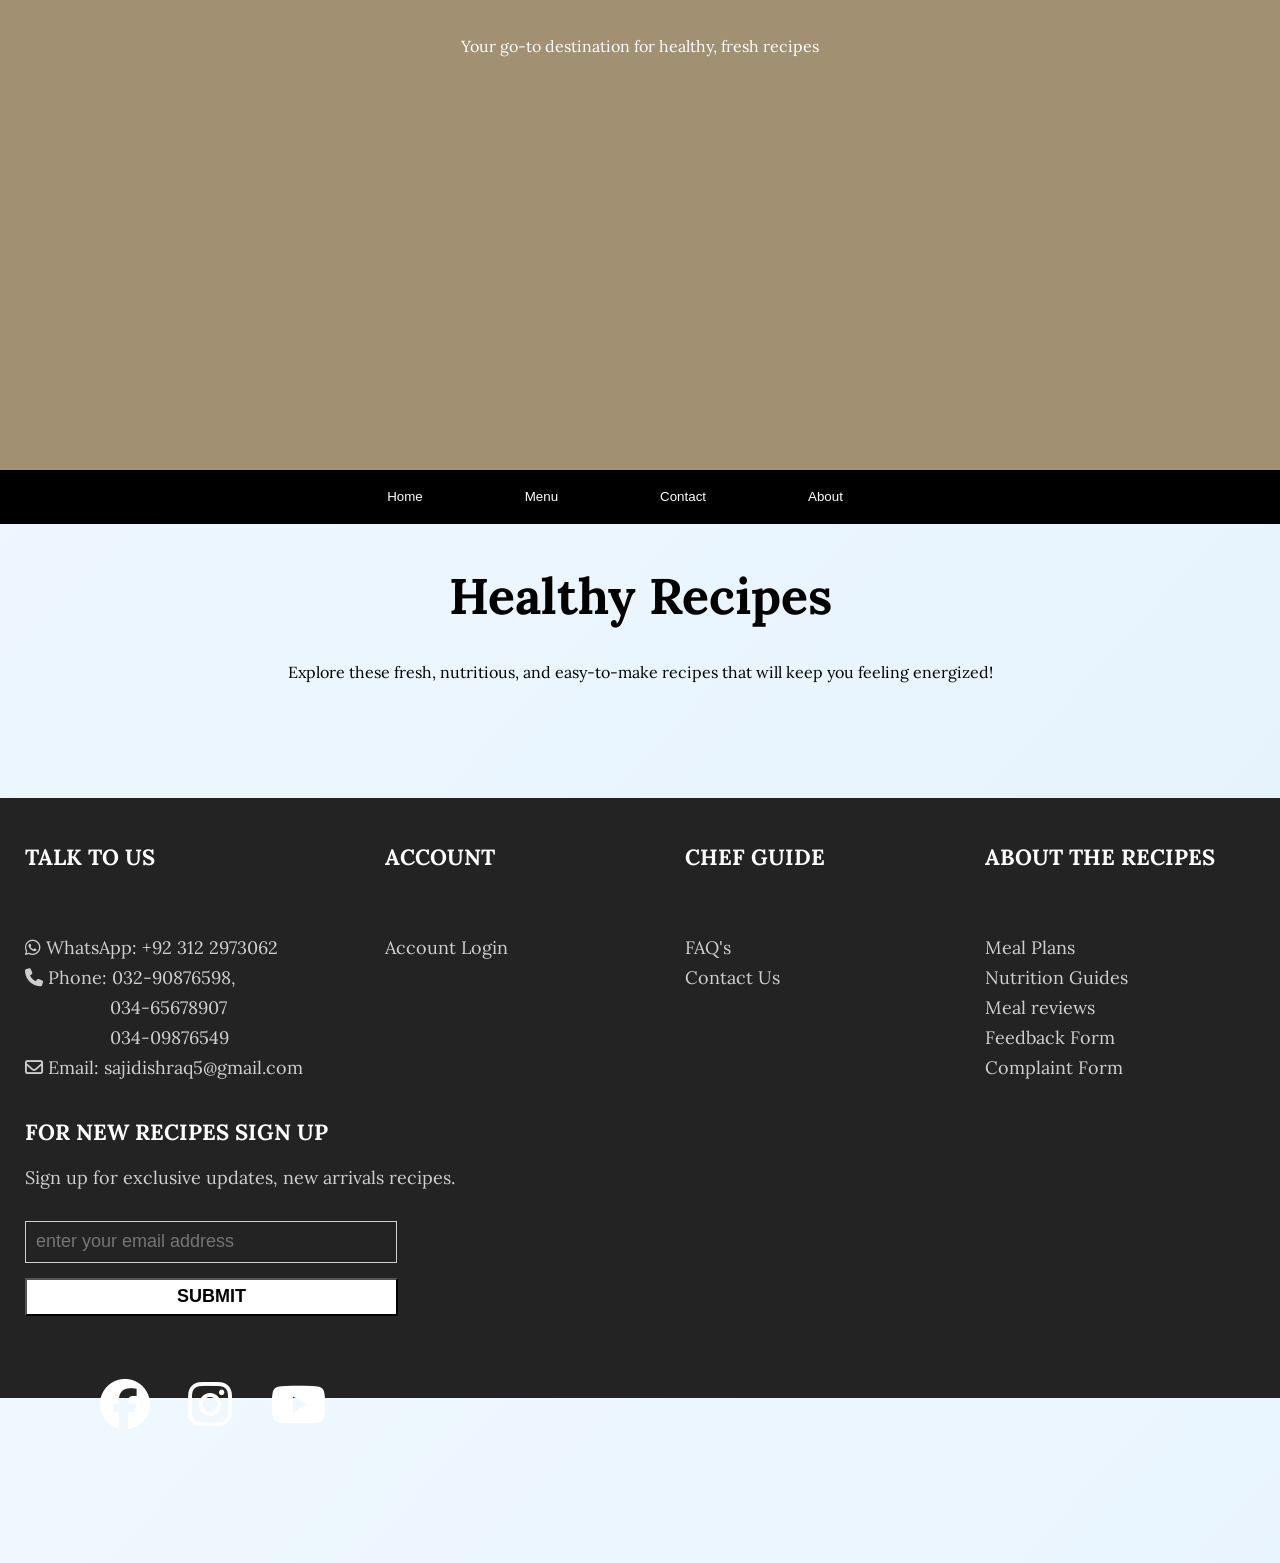
==== index.html @ b6444896 "Inital Commit" ====
<!DOCTYPE html>
<html lang="en">
  <head>
    <meta charset="UTF-8" />
    <meta name="viewport" content="width=device-width, initial-scale=1.0" />
    <link
      href="https://fonts.googleapis.com/css2?family=Merriweather:wght@700&family=Lora:wght@400;500&display=swap"
      rel="stylesheet"
    />
    <link
      rel="stylesheet"
      href="https://cdnjs.cloudflare.com/ajax/libs/font-awesome/6.5.1/css/all.min.css"
      integrity="sha512-DTOQO9RWCH3ppGqcWaEA1BIZOC6xxalwEsw9c2QQeAIftl+Vegovlnee1c9QX4TctnWMn13TZye+giMm8e2LwA=="
      crossorigin="anonymous"
      referrerpolicy="no-referrer"
    />
    <link rel="stylesheet" href="./style.css" />
    <link rel="icon" href="./Pictures/icon.svg" />
    <title>Fresh Fork</title>
  </head>
  <body>
    <div class="header">
      <center>
        <img class="logo" src="./Pictures/logo.png" alt="" />
      </center>

      <center><p>Your go-to destination for healthy, fresh recipes</p></center>
    </div>

    <div class="navbar">
      <center>
        <button class="nav-items"><a href="./index.html">Home</a></button>
        <button class="nav-items"><a href="./menu.html">Menu</a></button>
        <button class="nav-items"><a href="./contact.html">Contact</a></button>
        <button class="nav-items"><a href="./about.html">About</a></button>
      </center>
    </div>

    <center>
      <h1 style="margin-top: 40px; font-size: 50px">Healthy Recipes</h1>
    </center>
    <center>
      <p>
        Explore these fresh, nutritious, and easy-to-make recipes that will keep
        you feeling energized!
      </p>
    </center>

    <!-- Footer start -->

    <div class="footer">
      <div class="footer-card1">
        <p class="footer-headings">TALK TO US</p>
        <br />
        <p class="footer-card-texts">
          <i class="fa-brands fa-whatsapp"></i> WhatsApp: +92 312 2973062 <br />
          <i class="fa fa-phone" aria-hidden="true"></i> Phone: 032-90876598,
          <br />
          <span style="margin-left: 85px"> 034-65678907 </span><br />
          <span style="margin-left: 85px">034-09876549 </span><br />
          <i class="fa-regular fa-envelope"></i> Email: sajidishraq5@gmail.com
        </p>
      </div>
      <div class="footer-card2">
        <p class="footer-headings">ACCOUNT</p>
        <br />
        <p class="footer-card-texts"><a href="">Account Login</a> <br /></p>
      </div>
      <div class="footer-card3">
        <p class="footer-headings">CHEF GUIDE</p>
        <br />
        <p class="footer-card-texts">
          <a href="">FAQ's</a><br />
          <a href="Contact.html" target="_blank">Contact Us</a><br />
          <br />
        </p>
      </div>
      <div class="footer-card4">
        <p class="footer-headings">ABOUT THE RECIPES</p>
        <br />
        <p class="footer-card-texts">
          <a href="">Meal Plans</a><br />
          <a href="">Nutrition Guides</a><br />
          <a href="">Meal reviews</a><br />
          <a href="">Feedback Form</a><br />
          <a href="">Complaint Form</a>
        </p>
      </div>
      <div class="footer-card5">
        <p class="footer-headings">FOR NEW RECIPES SIGN UP</p>
        <p class="footer-card-texts" style="line-height: 20px">
          Sign up for exclusive updates, new arrivals recipes.
        </p>
        <input
          class="footer-signup"
          type="email"
          placeholder="enter your email address"
          required
        />
        <button class="footer-submit-button" type="submit">SUBMIT</button>
      </div>
      <div class="footer-card6">
        <p class="footer-icons">
          <span class="facebook-icon"
            ><a
              class="footer-facebook-icon-anchor"
              target="_blank"
              href="https://www.facebook.com/EatingWell/"
              ><i class="fa-brands fa-facebook"></i></a
          ></span>
          <span class="instagram-icon"
            ><a
              class="footer-instagram-icon-anchor"
              target="_blank"
              href="https://www.instagram.com/freshfork6/?next=%2F"
              ><i class="fa-brands fa-instagram"></i></a
          ></span>
          <span class="youtube-icon"
            ><a
              class="footer-youtube-icon-anchor"
              target="_blank"
              href="https://www.youtube.com/watch?v=9h9S9kD67-Q"
              ><i class="fa-brands fa-youtube"></i></a
          ></span>
        </p>
      </div>
      <!-- Footer End -->
    </div>
  </body>
</html>
---- style.css ----
body {
    font-family: 'Lora', serif;
    margin: 0;
    padding: 0;
    background: linear-gradient(to bottom right, #f0f8ff, #e3f2fd);
}

.header{
    background-color: rgb(161, 145, 114);
    height: 470px;
    width: auto;
}

.logo{
    margin-left: 10px;
    width: auto;
    height: 400px;
}

.header p{
    color: white;
}

.navbar{
    height: 54px;
    width: auto;
    background-color: black;
}

.navbar a{
    color: white;
    text-decoration: none;
}

.navbar a:hover{
    color: black;

}

.nav-items{
  margin-top: 3px;
    margin-right: 50px;
    border-radius: 50px;
    padding: 16px 24px 16px 24px;
    background-color:black;
    border: none;
    transition: background-color 0.3s ease;
}

.nav-items:hover{
    background-color:  #b87c0d;
    transform: scale(1.1);

}

/* Footer */

.footer {
    width: 100%;
    height: 600px;
    background-color: rgb(35, 35, 35);
    float: right;
    margin-top: 100px;
  }
  
  .footer-headings {
    font-size: 22px;
    font-weight: bold;
    margin-top: 20px;
    margin-left: 10px;
    color: rgb(255, 255, 255);
  }
  
  .footer-card-texts {
    font-size: 18px;
    margin-top: 20px;
    margin-left: 10px;
    line-height: 30px;
    color: rgb(207, 207, 207);
  }
  
  .footer-card-texts a {
    text-decoration: none;
    color: rgb(207, 207, 207);
    font-size: 18px;
    margin-top: 20px;
    line-height: 30px;
  }
  
  .footer-card-texts a:hover {
    text-decoration: underline;
    color: rgb(222, 222, 222);
  }
  
  .footer-card1 {
    height: 250px;
    width: 330px;
    float: left;
    margin-right: 20px;
    margin-top: 25px;
    padding: 0px 5px 0px 5px;
    margin-left: 10px;
  }
  
  .footer-card2 {
    height: 250px;
    width: 270px;
    float: left;
    margin-right: 20px;
    margin-top: 25px;
    padding: 0px 5px 0px 5px;
  }
  
  .footer-card3 {
    height: 250px;
    width: 270px;
    float: left;
    margin-top: 25px;
    margin-right: 20px;
    padding: 0px 5px 0px 5px;
  }
  
  .footer-card4 {
    height: 250px;
    width: 250px;
    float: left;
    margin-top: 25px;
    padding: 0px 5px 0px 5px;
  }
  
  .footer-card5 {
    height: 220px;
    width: 465px;
    float: left;
    margin-top: 25px;
    padding: 0px 5px 0px 5px;
    margin-left: 10px;
    /* background-color: wheat; */
  }
  
  .footer-card6 {
    height: 220px;
    width: 800px;
    float: left;
    margin-top: 25px;
    padding: 0px 5px 0px 5px;
    margin-left: 10px;
    /* background-color: wheat; */
    font-size: 30px;
  }
  
  .footer-facebook-icon-anchor {
    font-size: 50px;
    margin-left: 85px;
    color: white;
    transition: color 0.3s;
  }
  
  .footer-facebook-icon-anchor:hover {
    color: rgb(8, 102, 255);
  }
  
  .footer-instagram-icon-anchor {
    font-size: 50px;
    margin-left: 30px;
    color: white;
    transition: color 0.3s;
  }
  
  .footer-instagram-icon-anchor:hover {
    color: rgb(255, 94, 0);
  }
  
  .footer-youtube-icon-anchor {
    font-size: 50px;
    margin-left: 30px;
    color: white;
    transition: color 0.3s;
  }
  
  .footer-youtube-icon-anchor:hover {
    color: rgb(217, 13, 13);
  }
  
  .footer-signup {
    float: left;
    width: 350px;
    height: 30px;
    font-size: 18px;
    background-color: rgb(35, 35, 35);
    color: rgb(207, 207, 207);
    padding: 5px 10px 5px 10px;
    margin-top: 15px;
    margin-left: 10px;
    border: 1px solid rgb(207, 207, 207);
  }
  
  .footer-submit-button {
    float: left;
    width: 373px;
    height: 38px;
    font-size: 5px;
    background-color: rgb(35, 35, 35);
    color: black;
    padding: 5px 10px 5px 10px;
    margin-top: 15px;
    margin-left: 10px;
    border-radius: 0px;
    box-shadow: none;
    text-align: center;
    font-size: 18px;
    background-color: white;
    font-weight: bold;
    transition: background-color 0.5s, color 0.5s;
  }
  
  .footer-submit-button:hover {
    background-color: black;
    color: white;
    cursor: pointer;
  }

  /* Menu Start */

  .menu-list {
    padding: 50px;
    display: grid;
    grid-template-columns: repeat(auto-fill, minmax(300px, 1fr));
    gap: 30px;
    margin-top: 40px;
}

.menu-list a {
  text-decoration: none;
}

.menu-item {
    background-color: #ffffff;
    border-radius: 15px;
    padding: 20px;
    box-shadow: 0 4px 15px rgba(0, 0, 0, 0.1);
    transition: transform 0.3s ease, box-shadow 0.3s ease, background-color 0.3s ease, color 0.3s ease;
}

.menu-item:hover {
    background-color: #ff986f;
    transform: translateY(-10px);
    box-shadow: 0 8px 25px rgba(0, 0, 0, 0.2);
    cursor: pointer;
}

.menu-item img {
    width: 100%;
    height: 200px;
    object-fit: cover;
    border-radius: 10px;
}

.menu-item h3 {
    color: #2c3e50;
    font-family: 'Merriweather', serif;
    font-weight: 700;
    margin-top: 15px;
    font-size: 1.8em;
}

.menu-item p {
    color: #7f8c8d;
    font-size: 1.1em;
    margin-top: 10px;
}

/* Contact Page Start */

.contact-banner {
  width: 100%;
  height: 250px;
  margin-top: 100px;
  background-color: #2c3e50;
  background-position: center;
  background-size: cover;
  background-repeat: no-repeat;
  float: left;
}

.contact-bannertext {
  color: white;
  font-size: 50px;
  font-weight: bold;
  margin-top: 80px;
  margin-left: 80px;
}

.submit-formheading {
  font-size: 40px;
  font-weight: bold;
  margin-bottom: 40px;
}

.submit-form {
  height: 750px;
  width: 500px;
  /* background-color: black; */
  margin-top: 100px;
  float: right;
}

label {
  color: rgb(254, 181, 0);
  font-size: 20px;
}

.forminput {
  margin-top: 20px;
  margin-bottom: 40px;
  padding-top: 15px;
  padding-bottom: 15px;
  padding-right: 200px;
  padding-left: 40px;
  font-size: 14px;
  border: 1px solid rgb(206, 212, 218);
  color: rgb(73, 80, 87);
  font-style: italic;
}

.Message {
  padding-bottom: 100px;
  margin-top: 20px;
  margin-bottom: 40px;
  padding-top: 15px;
  padding-right: 200px;
  padding-left: 40px;
  font-size: 14px;
  border: 1px solid rgb(206, 212, 218);
  color: rgb(73, 80, 87);
  font-style: italic;
}

.Requestaquote-button {
  padding-top: 15px;
  padding-bottom: 15px;
  padding-right: 45px;
  padding-left: 45px;
  color: white;
  font-size: 16px;
  background-color: rgb(35, 33, 106);
  border: none;
  font-weight: bold;
  border-radius: 5px;
  font-family: Montserrat, san-serif;
  box-shadow: none;
  transition: background-color 0.15s;
}

.Requestaquote-button:hover {
  background-color: rgba(35, 33, 106, 0.85);
  cursor: pointer;
}

.contactus {
  height: 600px;
  width: 680px;
  /* background-color: wheat; */
  margin-top: 100px;
  float: left;
}

.contactus-heading {
  font-size: 28px;
  font-weight: bold;
  margin-top: 200px;
  margin-left: 40px;
  margin-bottom: 35px;
}

.contactus-text {
  font-size: 18px;
  margin-top: 10px;
  margin-left: 120px;
  margin-bottom: 35px;
}

/* Recipe Page Start */

.recipe-box{
  border-radius: 5px;
  box-shadow: 0 2px 4px rgba(6, 4, 0, 0.5);
  margin: 0px 20px 0px 20px;
  padding: 20px;
  width: auto;
  height: 800px;
  background-color: white;
}

.recipe{
float: left;
width: 650px;
height: 780px;
}

.item-picture{
  width: 450px;
  height: 400px;
  float:right;
  margin-top:30PX;
  margin-right: 50px;
}

.item-picture img{
  width: 100%;
  height: 400px;
  object-fit: cover;
  border-radius: 10px;
}
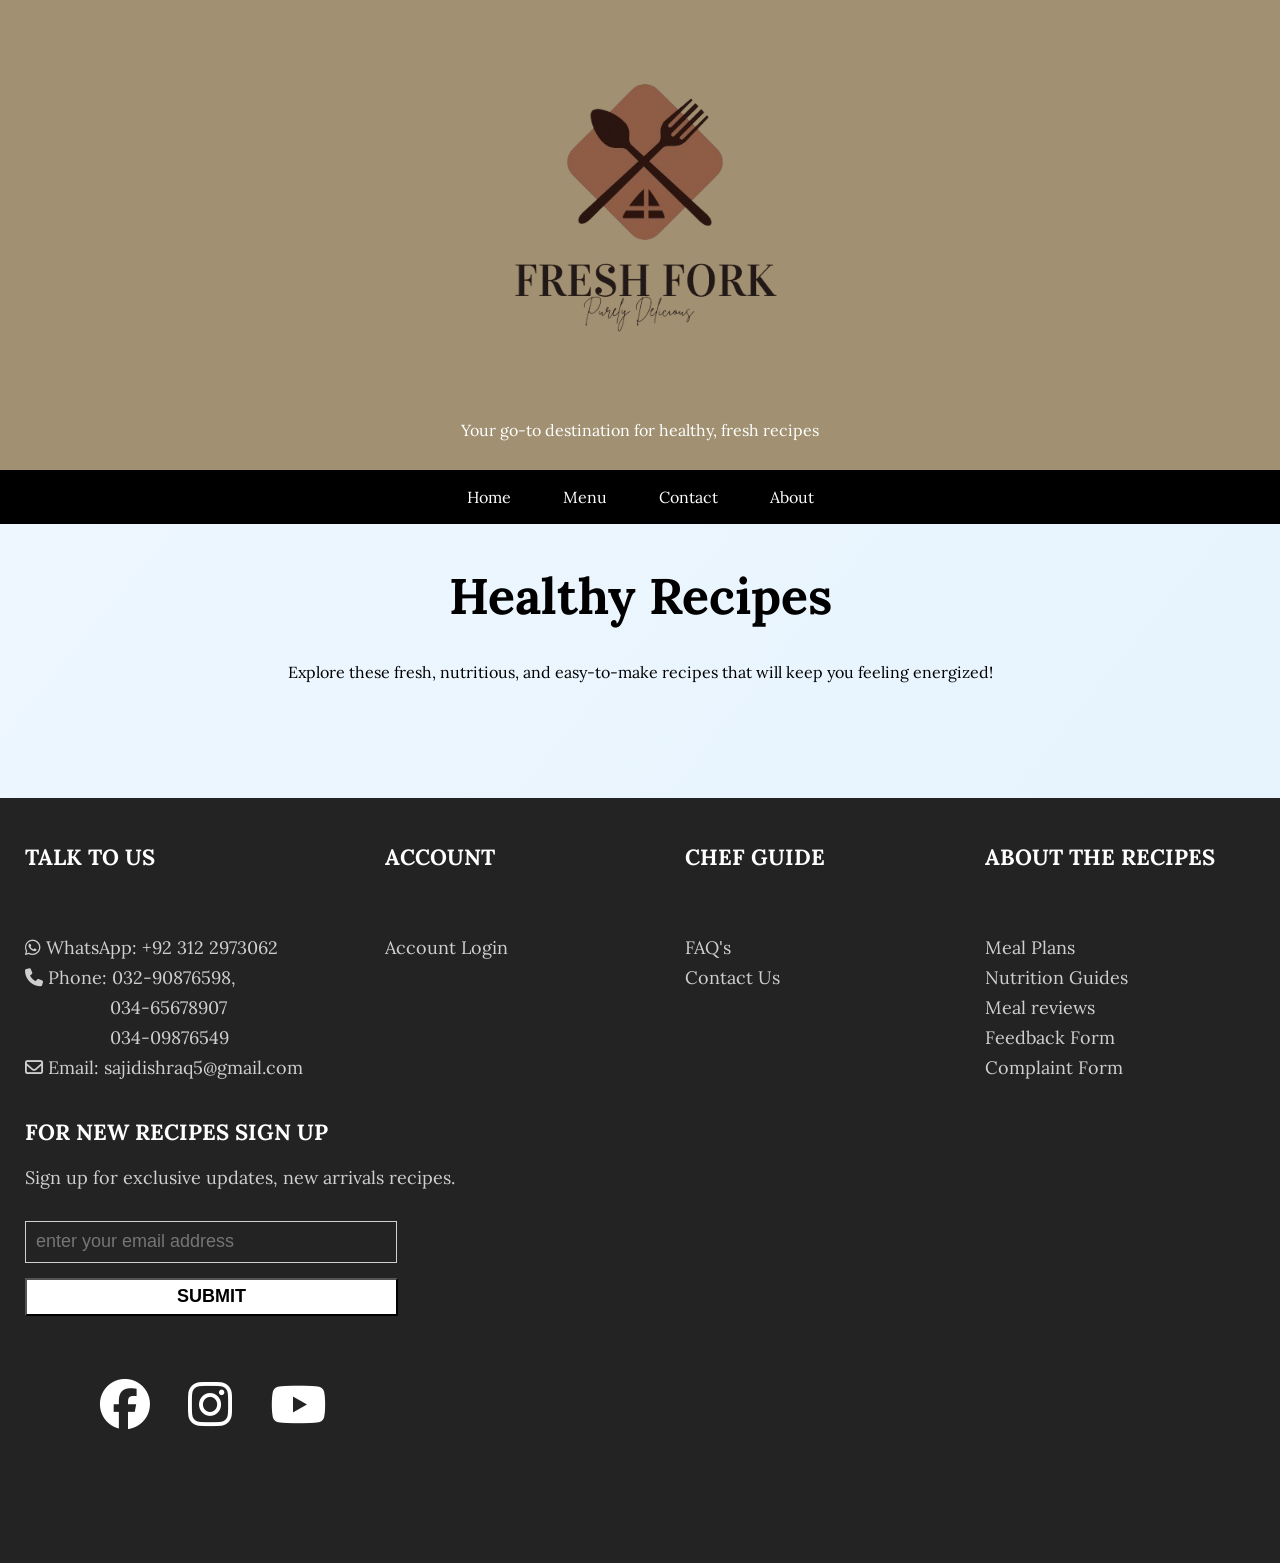
==== commit 66ede7eb: "Improved the UI" ====
--- a/index.html
+++ b/index.html
@@ -1,130 +1,109 @@
 <!DOCTYPE html>
 <html lang="en">
-  <head>
-    <meta charset="UTF-8" />
-    <meta name="viewport" content="width=device-width, initial-scale=1.0" />
-    <link
-      href="https://fonts.googleapis.com/css2?family=Merriweather:wght@700&family=Lora:wght@400;500&display=swap"
-      rel="stylesheet"
-    />
-    <link
-      rel="stylesheet"
-      href="https://cdnjs.cloudflare.com/ajax/libs/font-awesome/6.5.1/css/all.min.css"
-      integrity="sha512-DTOQO9RWCH3ppGqcWaEA1BIZOC6xxalwEsw9c2QQeAIftl+Vegovlnee1c9QX4TctnWMn13TZye+giMm8e2LwA=="
-      crossorigin="anonymous"
-      referrerpolicy="no-referrer"
-    />
-    <link rel="stylesheet" href="./style.css" />
-    <link rel="icon" href="./Pictures/icon.svg" />
-    <title>Fresh Fork</title>
-  </head>
-  <body>
-    <div class="header">
-      <center>
-        <img class="logo" src="./Pictures/logo.png" alt="" />
-      </center>
 
-      <center><p>Your go-to destination for healthy, fresh recipes</p></center>
-    </div>
+<head>
+  <meta charset="UTF-8" />
+  <meta name="viewport" content="width=device-width, initial-scale=1.0" />
+  <link href="https://fonts.googleapis.com/css2?family=Merriweather:wght@700&family=Lora:wght@400;500&display=swap"
+    rel="stylesheet" />
+  <link rel="stylesheet" href="https://cdnjs.cloudflare.com/ajax/libs/font-awesome/6.5.1/css/all.min.css"
+    integrity="sha512-DTOQO9RWCH3ppGqcWaEA1BIZOC6xxalwEsw9c2QQeAIftl+Vegovlnee1c9QX4TctnWMn13TZye+giMm8e2LwA=="
+    crossorigin="anonymous" referrerpolicy="no-referrer" />
+  <link rel="stylesheet" href="./style.css" />
+  <link rel="icon" href="./Pictures/icon.svg" />
+  <title>Fresh Fork</title>
+</head>
 
-    <div class="navbar">
-      <center>
-        <button class="nav-items"><a href="./index.html">Home</a></button>
-        <button class="nav-items"><a href="./menu.html">Menu</a></button>
-        <button class="nav-items"><a href="./contact.html">Contact</a></button>
-        <button class="nav-items"><a href="./about.html">About</a></button>
-      </center>
-    </div>
+<body>
+  <div class="header">
+    <center>
+      <img class="logo" src="./Pictures/logo.png" alt="" />
+    </center>
 
     <center>
-      <h1 style="margin-top: 40px; font-size: 50px">Healthy Recipes</h1>
+      <p>Your go-to destination for healthy, fresh recipes</p>
     </center>
+  </div>
+
+  <div class="navbar">
     <center>
-      <p>
-        Explore these fresh, nutritious, and easy-to-make recipes that will keep
-        you feeling energized!
+      <a href="./index.html" class="nav-items">Home</a>
+      <a href="./menu.html" class="nav-items">Menu</a>
+      <a href="./contact.html" class="nav-items">Contact</a>
+      <a href="./about.html" class="nav-items">About</a>
+    </center>
+  </div>
+
+  <center>
+    <h1 style="margin-top: 40px; font-size: 50px">Healthy Recipes</h1>
+  </center>
+  <center>
+    <p>
+      Explore these fresh, nutritious, and easy-to-make recipes that will keep
+      you feeling energized!
+    </p>
+  </center>
+
+  <!-- Footer start -->
+
+  <div class="footer">
+    <div class="footer-card1">
+      <p class="footer-headings">TALK TO US</p>
+      <br />
+      <p class="footer-card-texts">
+        <i class="fa-brands fa-whatsapp"></i> WhatsApp: +92 312 2973062 <br />
+        <i class="fa fa-phone" aria-hidden="true"></i> Phone: 032-90876598,
+        <br />
+        <span style="margin-left: 85px"> 034-65678907 </span><br />
+        <span style="margin-left: 85px">034-09876549 </span><br />
+        <i class="fa-regular fa-envelope"></i> Email: sajidishraq5@gmail.com
       </p>
-    </center>
+    </div>
+    <div class="footer-card2">
+      <p class="footer-headings">ACCOUNT</p>
+      <br />
+      <p class="footer-card-texts"><a href="">Account Login</a> <br /></p>
+    </div>
+    <div class="footer-card3">
+      <p class="footer-headings">CHEF GUIDE</p>
+      <br />
+      <p class="footer-card-texts">
+        <a href="">FAQ's</a><br />
+        <a href="Contact.html" target="_blank">Contact Us</a><br />
+        <br />
+      </p>
+    </div>
+    <div class="footer-card4">
+      <p class="footer-headings">ABOUT THE RECIPES</p>
+      <br />
+      <p class="footer-card-texts">
+        <a href="">Meal Plans</a><br />
+        <a href="">Nutrition Guides</a><br />
+        <a href="">Meal reviews</a><br />
+        <a href="">Feedback Form</a><br />
+        <a href="">Complaint Form</a>
+      </p>
+    </div>
+    <div class="footer-card5">
+      <p class="footer-headings">FOR NEW RECIPES SIGN UP</p>
+      <p class="footer-card-texts" style="line-height: 20px">
+        Sign up for exclusive updates, new arrivals recipes.
+      </p>
+      <input class="footer-signup" type="email" placeholder="enter your email address" required />
+      <button class="footer-submit-button" type="submit">SUBMIT</button>
+    </div>
+    <div class="footer-card6">
+      <p class="footer-icons">
+        <span class="facebook-icon"><a class="footer-facebook-icon-anchor" target="_blank"
+            href="https://www.facebook.com/EatingWell/"><i class="fa-brands fa-facebook"></i></a></span>
+        <span class="instagram-icon"><a class="footer-instagram-icon-anchor" target="_blank"
+            href="https://www.instagram.com/freshfork6/?next=%2F"><i class="fa-brands fa-instagram"></i></a></span>
+        <span class="youtube-icon"><a class="footer-youtube-icon-anchor" target="_blank"
+            href="https://www.youtube.com/watch?v=9h9S9kD67-Q"><i class="fa-brands fa-youtube"></i></a></span>
+      </p>
+    </div>
+    <!-- Footer End -->
+  </div>
+</body>
 
-    <!-- Footer start -->
-
-    <div class="footer">
-      <div class="footer-card1">
-        <p class="footer-headings">TALK TO US</p>
-        <br />
-        <p class="footer-card-texts">
-          <i class="fa-brands fa-whatsapp"></i> WhatsApp: +92 312 2973062 <br />
-          <i class="fa fa-phone" aria-hidden="true"></i> Phone: 032-90876598,
-          <br />
-          <span style="margin-left: 85px"> 034-65678907 </span><br />
-          <span style="margin-left: 85px">034-09876549 </span><br />
-          <i class="fa-regular fa-envelope"></i> Email: sajidishraq5@gmail.com
-        </p>
-      </div>
-      <div class="footer-card2">
-        <p class="footer-headings">ACCOUNT</p>
-        <br />
-        <p class="footer-card-texts"><a href="">Account Login</a> <br /></p>
-      </div>
-      <div class="footer-card3">
-        <p class="footer-headings">CHEF GUIDE</p>
-        <br />
-        <p class="footer-card-texts">
-          <a href="">FAQ's</a><br />
-          <a href="Contact.html" target="_blank">Contact Us</a><br />
-          <br />
-        </p>
-      </div>
-      <div class="footer-card4">
-        <p class="footer-headings">ABOUT THE RECIPES</p>
-        <br />
-        <p class="footer-card-texts">
-          <a href="">Meal Plans</a><br />
-          <a href="">Nutrition Guides</a><br />
-          <a href="">Meal reviews</a><br />
-          <a href="">Feedback Form</a><br />
-          <a href="">Complaint Form</a>
-        </p>
-      </div>
-      <div class="footer-card5">
-        <p class="footer-headings">FOR NEW RECIPES SIGN UP</p>
-        <p class="footer-card-texts" style="line-height: 20px">
-          Sign up for exclusive updates, new arrivals recipes.
-        </p>
-        <input
-          class="footer-signup"
-          type="email"
-          placeholder="enter your email address"
-          required
-        />
-        <button class="footer-submit-button" type="submit">SUBMIT</button>
-      </div>
-      <div class="footer-card6">
-        <p class="footer-icons">
-          <span class="facebook-icon"
-            ><a
-              class="footer-facebook-icon-anchor"
-              target="_blank"
-              href="https://www.facebook.com/EatingWell/"
-              ><i class="fa-brands fa-facebook"></i></a
-          ></span>
-          <span class="instagram-icon"
-            ><a
-              class="footer-instagram-icon-anchor"
-              target="_blank"
-              href="https://www.instagram.com/freshfork6/?next=%2F"
-              ><i class="fa-brands fa-instagram"></i></a
-          ></span>
-          <span class="youtube-icon"
-            ><a
-              class="footer-youtube-icon-anchor"
-              target="_blank"
-              href="https://www.youtube.com/watch?v=9h9S9kD67-Q"
-              ><i class="fa-brands fa-youtube"></i></a
-          ></span>
-        </p>
-      </div>
-      <!-- Footer End -->
-    </div>
-  </body>
-</html>
+</html>
--- a/style.css
+++ b/style.css
@@ -1,233 +1,234 @@
 body {
-    font-family: 'Lora', serif;
-    margin: 0;
-    padding: 0;
-    background: linear-gradient(to bottom right, #f0f8ff, #e3f2fd);
-}
-
-.header{
-    background-color: rgb(161, 145, 114);
-    height: 470px;
-    width: auto;
-}
-
-.logo{
-    margin-left: 10px;
-    width: auto;
-    height: 400px;
-}
-
-.header p{
-    color: white;
-}
-
-.navbar{
-    height: 54px;
-    width: auto;
-    background-color: black;
-}
-
-.navbar a{
-    color: white;
-    text-decoration: none;
-}
-
-.navbar a:hover{
-    color: black;
-
-}
-
-.nav-items{
-  margin-top: 3px;
-    margin-right: 50px;
-    border-radius: 50px;
-    padding: 16px 24px 16px 24px;
-    background-color:black;
-    border: none;
-    transition: background-color 0.3s ease;
-}
-
-.nav-items:hover{
-    background-color:  #b87c0d;
-    transform: scale(1.1);
-
+  font-family: 'Lora', serif;
+  margin: 0;
+  padding: 0;
+  background: linear-gradient(to bottom right, #f0f8ff, #e3f2fd);
+}
+
+.header {
+  background-color: rgb(161, 145, 114);
+  height: 470px;
+  width: auto;
+}
+
+.logo {
+  margin-left: 10px;
+  width: auto;
+  height: 400px;
+}
+
+.header p {
+  color: white;
+}
+
+.navbar {
+  background-color: black;
+  display: flex;
+  justify-content: center;
+  align-items: center;
+  gap: 10px;
+  height: 54px;
+  width: 100%;
+}
+
+.navbar a {
+  color: white;
+  text-decoration: none;
+}
+
+.nav-items {
+  text-decoration: none;
+  color: white;
+  border-radius: 50px;
+  padding: 16px 24px;
+  background-color: black;
+  transition: background-color 0.3s ease, transform 0.3s ease;
+  display: inline-block;
+}
+
+.nav-items:hover {
+  background-color: #b87c0d;
+  transform: scale(1.1);
+  color: black;
 }
 
 /* Footer */
 
 .footer {
-    width: 100%;
-    height: 600px;
-    background-color: rgb(35, 35, 35);
-    float: right;
-    margin-top: 100px;
-  }
-  
-  .footer-headings {
-    font-size: 22px;
-    font-weight: bold;
-    margin-top: 20px;
-    margin-left: 10px;
-    color: rgb(255, 255, 255);
-  }
-  
-  .footer-card-texts {
-    font-size: 18px;
-    margin-top: 20px;
-    margin-left: 10px;
-    line-height: 30px;
-    color: rgb(207, 207, 207);
-  }
-  
-  .footer-card-texts a {
-    text-decoration: none;
-    color: rgb(207, 207, 207);
-    font-size: 18px;
-    margin-top: 20px;
-    line-height: 30px;
-  }
-  
-  .footer-card-texts a:hover {
-    text-decoration: underline;
-    color: rgb(222, 222, 222);
-  }
-  
-  .footer-card1 {
-    height: 250px;
-    width: 330px;
-    float: left;
-    margin-right: 20px;
-    margin-top: 25px;
-    padding: 0px 5px 0px 5px;
-    margin-left: 10px;
-  }
-  
-  .footer-card2 {
-    height: 250px;
-    width: 270px;
-    float: left;
-    margin-right: 20px;
-    margin-top: 25px;
-    padding: 0px 5px 0px 5px;
-  }
-  
-  .footer-card3 {
-    height: 250px;
-    width: 270px;
-    float: left;
-    margin-top: 25px;
-    margin-right: 20px;
-    padding: 0px 5px 0px 5px;
-  }
-  
-  .footer-card4 {
-    height: 250px;
-    width: 250px;
-    float: left;
-    margin-top: 25px;
-    padding: 0px 5px 0px 5px;
-  }
-  
-  .footer-card5 {
-    height: 220px;
-    width: 465px;
-    float: left;
-    margin-top: 25px;
-    padding: 0px 5px 0px 5px;
-    margin-left: 10px;
-    /* background-color: wheat; */
-  }
-  
-  .footer-card6 {
-    height: 220px;
-    width: 800px;
-    float: left;
-    margin-top: 25px;
-    padding: 0px 5px 0px 5px;
-    margin-left: 10px;
-    /* background-color: wheat; */
-    font-size: 30px;
-  }
-  
-  .footer-facebook-icon-anchor {
-    font-size: 50px;
-    margin-left: 85px;
-    color: white;
-    transition: color 0.3s;
-  }
-  
-  .footer-facebook-icon-anchor:hover {
-    color: rgb(8, 102, 255);
-  }
-  
-  .footer-instagram-icon-anchor {
-    font-size: 50px;
-    margin-left: 30px;
-    color: white;
-    transition: color 0.3s;
-  }
-  
-  .footer-instagram-icon-anchor:hover {
-    color: rgb(255, 94, 0);
-  }
-  
-  .footer-youtube-icon-anchor {
-    font-size: 50px;
-    margin-left: 30px;
-    color: white;
-    transition: color 0.3s;
-  }
-  
-  .footer-youtube-icon-anchor:hover {
-    color: rgb(217, 13, 13);
-  }
-  
-  .footer-signup {
-    float: left;
-    width: 350px;
-    height: 30px;
-    font-size: 18px;
-    background-color: rgb(35, 35, 35);
-    color: rgb(207, 207, 207);
-    padding: 5px 10px 5px 10px;
-    margin-top: 15px;
-    margin-left: 10px;
-    border: 1px solid rgb(207, 207, 207);
-  }
-  
-  .footer-submit-button {
-    float: left;
-    width: 373px;
-    height: 38px;
-    font-size: 5px;
-    background-color: rgb(35, 35, 35);
-    color: black;
-    padding: 5px 10px 5px 10px;
-    margin-top: 15px;
-    margin-left: 10px;
-    border-radius: 0px;
-    box-shadow: none;
-    text-align: center;
-    font-size: 18px;
-    background-color: white;
-    font-weight: bold;
-    transition: background-color 0.5s, color 0.5s;
-  }
-  
-  .footer-submit-button:hover {
-    background-color: black;
-    color: white;
-    cursor: pointer;
-  }
-
-  /* Menu Start */
-
-  .menu-list {
-    padding: 50px;
-    display: grid;
-    grid-template-columns: repeat(auto-fill, minmax(300px, 1fr));
-    gap: 30px;
-    margin-top: 40px;
+  width: 100%;
+  height: auto;
+  background-color: rgb(35, 35, 35);
+  float: right;
+  margin-top: 100px;
+}
+
+.footer-headings {
+  font-size: 22px;
+  font-weight: bold;
+  margin-top: 20px;
+  margin-left: 10px;
+  color: rgb(255, 255, 255);
+}
+
+.footer-card-texts {
+  font-size: 18px;
+  margin-top: 20px;
+  margin-left: 10px;
+  line-height: 30px;
+  color: rgb(207, 207, 207);
+}
+
+.footer-card-texts a {
+  text-decoration: none;
+  color: rgb(207, 207, 207);
+  font-size: 18px;
+  line-height: 30px;
+
+  display: inline-block;
+  transition: transform 0.2s ease, color 0.3s ease;
+}
+
+.footer-card-texts a:hover {
+  color: rgb(250, 250, 250);
+  transform: scale(1.1);
+}
+
+.footer-card1 {
+  height: 250px;
+  width: 330px;
+  float: left;
+  margin-right: 20px;
+  margin-top: 25px;
+  padding: 0px 5px 0px 5px;
+  margin-left: 10px;
+}
+
+.footer-card2 {
+  height: 250px;
+  width: 270px;
+  float: left;
+  margin-right: 20px;
+  margin-top: 25px;
+  padding: 0px 5px 0px 5px;
+}
+
+.footer-card3 {
+  height: 250px;
+  width: 270px;
+  float: left;
+  margin-top: 25px;
+  margin-right: 20px;
+  padding: 0px 5px 0px 5px;
+}
+
+.footer-card4 {
+  height: 250px;
+  width: 250px;
+  float: left;
+  margin-top: 25px;
+  padding: 0px 5px 0px 5px;
+}
+
+.footer-card5 {
+  height: 220px;
+  width: 465px;
+  float: left;
+  margin-top: 25px;
+  padding: 0px 5px 0px 5px;
+  margin-left: 10px;
+  /* background-color: wheat; */
+}
+
+.footer-card6 {
+  height: 220px;
+  width: 800px;
+  float: left;
+  margin-top: 25px;
+  padding: 0px 5px 0px 5px;
+  margin-left: 10px;
+  /* background-color: wheat; */
+  font-size: 30px;
+}
+
+.footer-facebook-icon-anchor {
+  font-size: 50px;
+  margin-left: 85px;
+  color: white;
+  transition: color 0.3s;
+}
+
+.footer-facebook-icon-anchor:hover {
+  color: rgb(8, 102, 255);
+}
+
+.footer-instagram-icon-anchor {
+  font-size: 50px;
+  margin-left: 30px;
+  color: white;
+  transition: color 0.3s;
+}
+
+.footer-instagram-icon-anchor:hover {
+  color: rgb(255, 94, 0);
+}
+
+.footer-youtube-icon-anchor {
+  font-size: 50px;
+  margin-left: 30px;
+  color: white;
+  transition: color 0.3s;
+}
+
+.footer-youtube-icon-anchor:hover {
+  color: rgb(217, 13, 13);
+}
+
+.footer-signup {
+  float: left;
+  width: 350px;
+  height: 30px;
+  font-size: 18px;
+  background-color: rgb(35, 35, 35);
+  color: rgb(207, 207, 207);
+  padding: 5px 10px 5px 10px;
+  margin-top: 15px;
+  margin-left: 10px;
+  border: 1px solid rgb(207, 207, 207);
+}
+
+.footer-submit-button {
+  float: left;
+  width: 373px;
+  height: 38px;
+  font-size: 5px;
+  background-color: rgb(35, 35, 35);
+  color: black;
+  padding: 5px 10px 5px 10px;
+  margin-top: 15px;
+  margin-left: 10px;
+  border-radius: 0px;
+  box-shadow: none;
+  text-align: center;
+  font-size: 18px;
+  background-color: white;
+  font-weight: bold;
+  transition: background-color 0.5s, color 0.5s;
+}
+
+.footer-submit-button:hover {
+  background-color: black;
+  color: white;
+  cursor: pointer;
+}
+
+/* Menu Start */
+
+.menu-list {
+  padding: 50px;
+  display: grid;
+  grid-template-columns: repeat(auto-fill, minmax(300px, 1fr));
+  gap: 30px;
+  margin-top: 40px;
 }
 
 .menu-list a {
@@ -235,39 +236,44 @@
 }
 
 .menu-item {
-    background-color: #ffffff;
-    border-radius: 15px;
-    padding: 20px;
-    box-shadow: 0 4px 15px rgba(0, 0, 0, 0.1);
-    transition: transform 0.3s ease, box-shadow 0.3s ease, background-color 0.3s ease, color 0.3s ease;
+  background-color: #ffffff;
+  border-radius: 15px;
+  padding: 20px;
+  box-shadow: 0 4px 15px rgba(0, 0, 0, 0.1);
+  transition: transform 0.3s ease, box-shadow 0.3s ease, background-color 0.3s ease, color 0.3s ease;
 }
 
 .menu-item:hover {
-    background-color: #ff986f;
-    transform: translateY(-10px);
-    box-shadow: 0 8px 25px rgba(0, 0, 0, 0.2);
-    cursor: pointer;
+  background-color: #ff986f;
+  transform: translateY(-10px);
+  box-shadow: 0 8px 25px rgba(0, 0, 0, 0.2);
+  cursor: pointer;
+}
+
+.menu-item:hover p,
+.menu-item:hover h3 {
+  color: black;
 }
 
 .menu-item img {
-    width: 100%;
-    height: 200px;
-    object-fit: cover;
-    border-radius: 10px;
+  width: 100%;
+  height: 200px;
+  object-fit: cover;
+  border-radius: 10px;
 }
 
 .menu-item h3 {
-    color: #2c3e50;
-    font-family: 'Merriweather', serif;
-    font-weight: 700;
-    margin-top: 15px;
-    font-size: 1.8em;
+  color: #2c3e50;
+  font-family: 'Merriweather', serif;
+  font-weight: 700;
+  margin-top: 15px;
+  font-size: 1.8em;
 }
 
 .menu-item p {
-    color: #7f8c8d;
-    font-size: 1.1em;
-    margin-top: 10px;
+  color: #7f8c8d;
+  font-size: 1.1em;
+  margin-top: 10px;
 }
 
 /* Contact Page Start */
@@ -382,7 +388,7 @@
 
 /* Recipe Page Start */
 
-.recipe-box{
+.recipe-box {
   border-radius: 5px;
   box-shadow: 0 2px 4px rgba(6, 4, 0, 0.5);
   margin: 0px 20px 0px 20px;
@@ -392,24 +398,292 @@
   background-color: white;
 }
 
-.recipe{
-float: left;
-width: 650px;
-height: 780px;
-}
-
-.item-picture{
+.recipe {
+  float: left;
+  width: 650px;
+  height: 780px;
+}
+
+.item-picture {
   width: 450px;
   height: 400px;
-  float:right;
-  margin-top:30PX;
+  float: right;
+  margin-top: 30PX;
   margin-right: 50px;
 }
 
-.item-picture img{
+.item-picture img {
   width: 100%;
   height: 400px;
   object-fit: cover;
   border-radius: 10px;
 }
 
+
+/* ============================================
+   RESPONSIVE MEDIA QUERIES
+   ============================================ */
+
+/* --- Tablet: 768px - 1024px --- */
+@media (max-width: 1024px) {
+
+  /* Header */
+  .header {
+    height: auto;
+    padding-bottom: 20px;
+  }
+
+  .logo {
+    height: 250px;
+    display: block;
+    margin: 0 auto;
+  }
+
+  /* Navbar */
+  .navbar {
+    height: auto;
+    display: flex;
+    flex-wrap: wrap;
+    justify-content: center;
+    padding: 8px 0;
+  }
+
+  .nav-items {
+    margin-right: 10px;
+    margin-left: 10px;
+    padding: 10px 16px;
+  }
+
+  /* Footer */
+  .footer {
+    height: auto;
+    padding-bottom: 30px;
+  }
+
+  .footer-card1,
+  .footer-card2,
+  .footer-card3,
+  .footer-card4 {
+    width: 45%;
+    height: auto;
+  }
+
+  .footer-card5,
+  .footer-card6 {
+    width: 90%;
+    height: auto;
+  }
+
+  .footer-signup {
+    width: 80%;
+  }
+
+  .footer-submit-button {
+    width: 85%;
+  }
+
+  /* Contact */
+  .contact-bannertext {
+    font-size: 36px;
+    margin-left: 40px;
+    margin-top: 60px;
+  }
+
+  .submit-form {
+    width: 90%;
+    float: none;
+    margin: 60px auto 0 auto;
+    height: auto;
+  }
+
+  .contactus {
+    width: 90%;
+    float: none;
+    height: auto;
+    margin: 40px auto 0 auto;
+  }
+
+  .contactus-heading {
+    margin-top: 40px;
+    margin-left: 20px;
+  }
+
+  .contactus-text {
+    margin-left: 20px;
+  }
+
+  /* Recipe */
+  .recipe-box {
+    height: auto;
+  }
+
+  .recipe {
+    width: 100%;
+    float: none;
+    height: auto;
+  }
+
+  .item-picture {
+    width: 100%;
+    float: none;
+    margin: 20px auto;
+    height: auto;
+  }
+
+  .item-picture img {
+    height: 300px;
+    width: 100%;
+  }
+}
+
+
+/* --- Mobile: up to 767px --- */
+@media (max-width: 767px) {
+
+  /* Header */
+  .header {
+    height: auto;
+    padding-bottom: 15px;
+    text-align: center;
+  }
+
+  .logo {
+    height: 160px;
+    width: 90%;
+    margin: 10px auto;
+    display: block;
+  }
+
+  /* Navbar */
+  .navbar {
+    height: auto;
+    display: flex;
+    flex-direction: column;
+    align-items: stretch;
+    padding: 5px 0;
+  }
+
+  .nav-items {
+    margin: 4px 10px;
+    padding: 12px 16px;
+    border-radius: 8px;
+    text-align: center;
+  }
+
+  /* Footer */
+  .footer {
+    height: auto;
+    padding-bottom: 30px;
+  }
+
+  .footer-card1,
+  .footer-card2,
+  .footer-card3,
+  .footer-card4,
+  .footer-card5,
+  .footer-card6 {
+    width: 90%;
+    float: none;
+    height: auto;
+    margin: 15px auto 0 auto;
+  }
+
+  .footer-facebook-icon-anchor {
+    margin-left: 20px;
+  }
+
+  .footer-signup {
+    width: 85%;
+    float: none;
+    margin: 15px auto 0 auto;
+    display: block;
+  }
+
+  .footer-submit-button {
+    width: 90%;
+    float: none;
+    margin: 10px auto 0 auto;
+    display: block;
+  }
+
+  /* Menu */
+  .menu-list {
+    padding: 20px;
+    grid-template-columns: 1fr;
+  }
+
+  /* Contact */
+  .contact-banner {
+    height: auto;
+    padding: 30px 0;
+    margin-top: 50px;
+  }
+
+  .contact-bannertext {
+    font-size: 26px;
+    margin-left: 20px;
+    margin-top: 20px;
+  }
+
+  .submit-formheading {
+    font-size: 26px;
+  }
+
+  .submit-form {
+    width: 92%;
+    float: none;
+    margin: 40px auto 0 auto;
+    height: auto;
+  }
+
+  .forminput,
+  .Message {
+    padding-right: 20px;
+    padding-left: 20px;
+    width: 100%;
+    box-sizing: border-box;
+  }
+
+  .contactus {
+    width: 92%;
+    float: none;
+    height: auto;
+    margin: 30px auto 0 auto;
+  }
+
+  .contactus-heading {
+    margin-top: 20px;
+    margin-left: 10px;
+    font-size: 22px;
+  }
+
+  .contactus-text {
+    margin-left: 10px;
+    font-size: 16px;
+  }
+
+  /* Recipe */
+  .recipe-box {
+    margin: 0 10px;
+    padding: 15px;
+    height: auto;
+  }
+
+  .recipe {
+    width: 100%;
+    float: none;
+    height: auto;
+  }
+
+  .item-picture {
+    width: 100%;
+    float: none;
+    margin: 15px 0;
+    height: auto;
+  }
+
+  .item-picture img {
+    height: 220px;
+    width: 100%;
+  }
+}
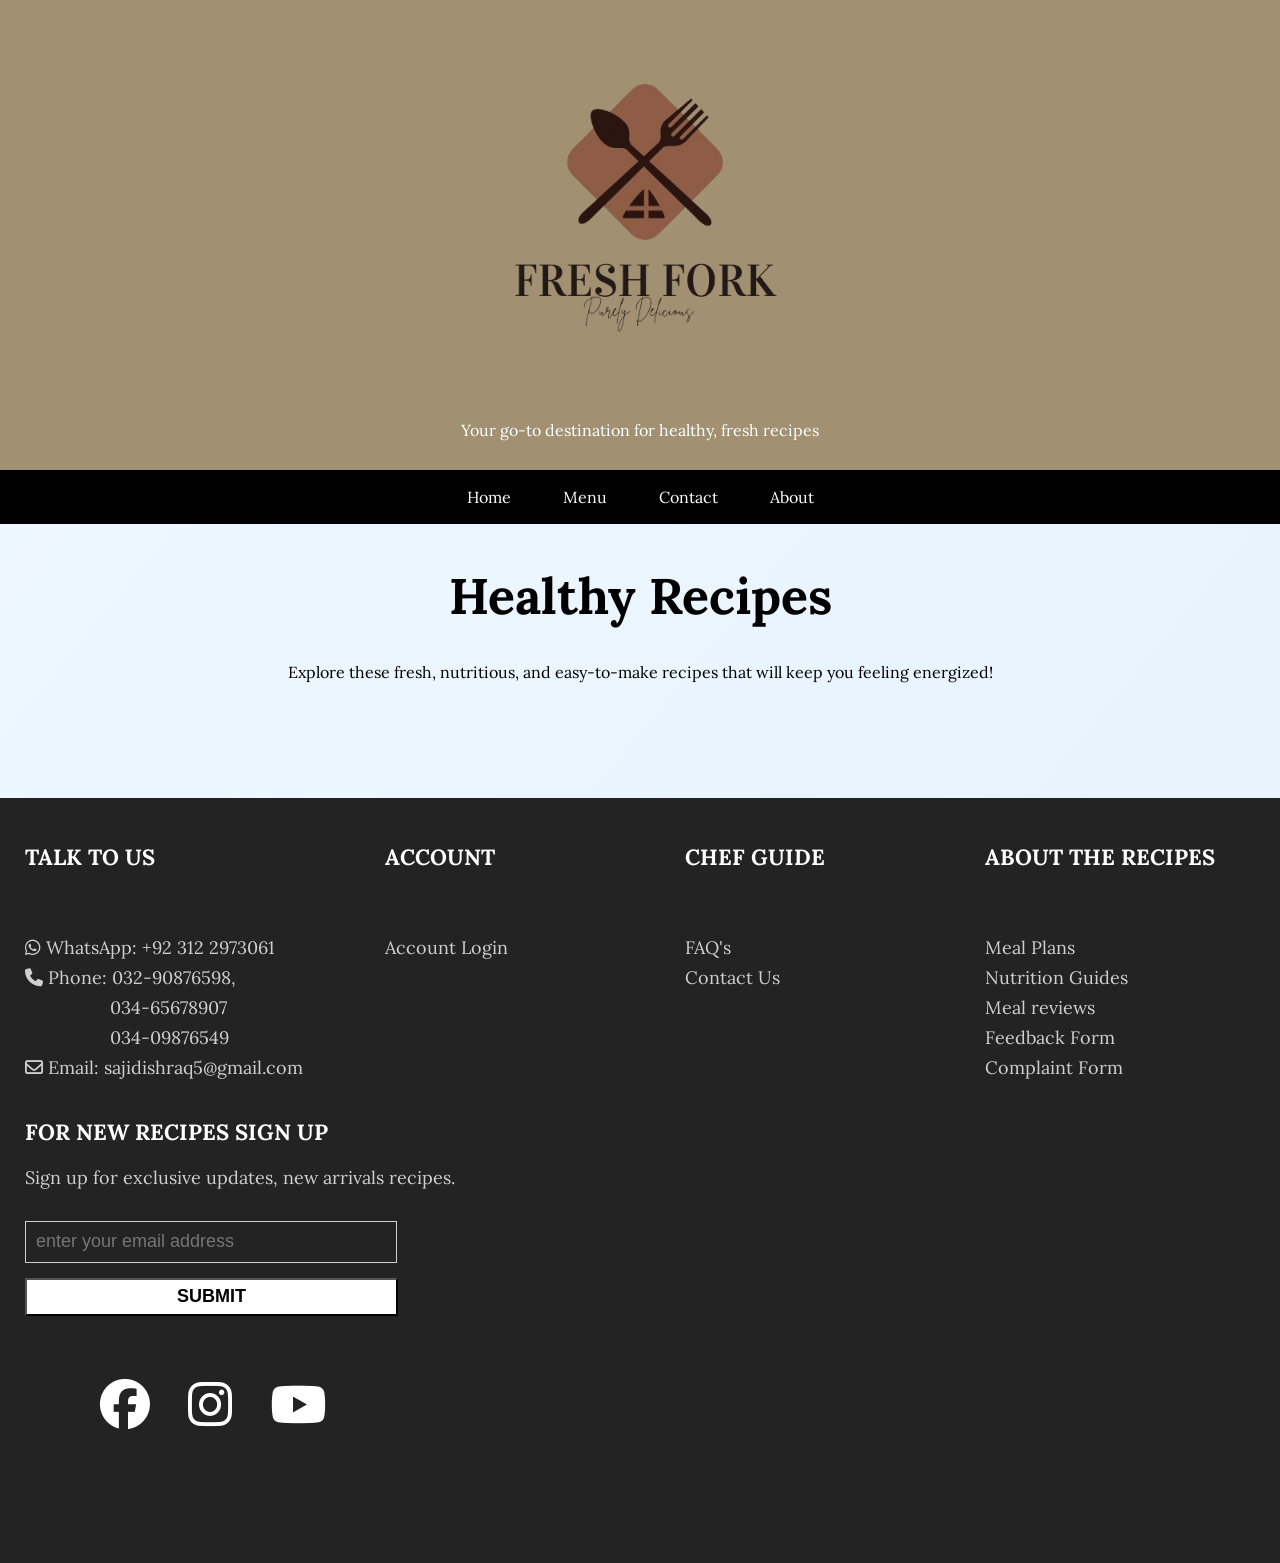
==== commit e33f219d: "Changed the phone number to a dummy number" ====
--- a/index.html
+++ b/index.html
@@ -51,7 +51,7 @@
       <p class="footer-headings">TALK TO US</p>
       <br />
       <p class="footer-card-texts">
-        <i class="fa-brands fa-whatsapp"></i> WhatsApp: +92 312 2973062 <br />
+        <i class="fa-brands fa-whatsapp"></i> WhatsApp: +92 312 2973061 <br />
         <i class="fa fa-phone" aria-hidden="true"></i> Phone: 032-90876598,
         <br />
         <span style="margin-left: 85px"> 034-65678907 </span><br />
